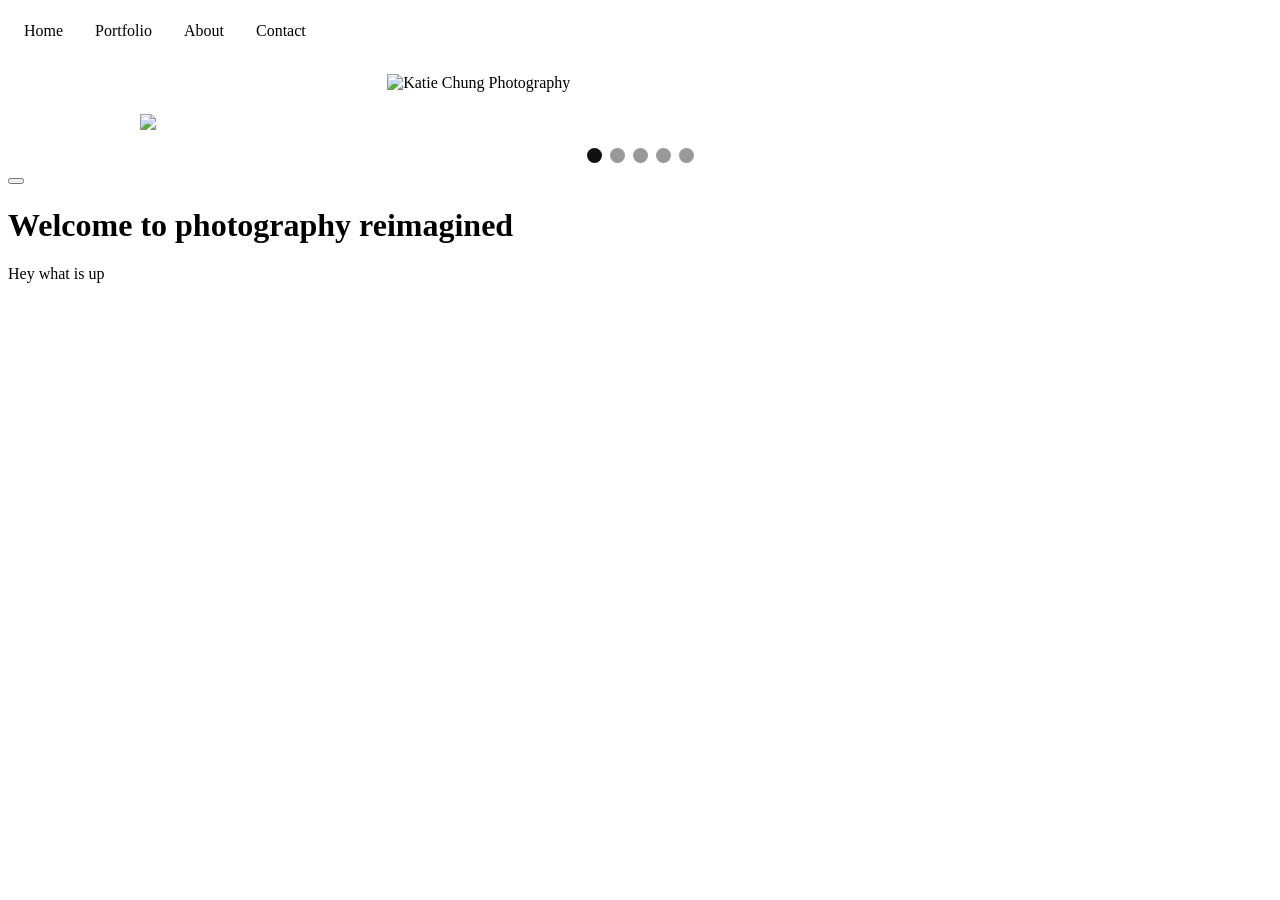
==== index.html @ 6f5b786f "💨🐈 Checkpoint ./.glitch-assets:57184824/2310 ./index.html:57184824/7012" ====
<!DOCTYPE html>
<html lang="en">
  <head>
    <meta charset="utf-8" />
    <meta name="viewport" content="width=device-width, initial-scale=1" />

    <title>Katie's Photography Portfolio</title>

    <!-- CSS Style Sheet-->
    <link rel="stylesheet" href="/style.css" />

    <!-- The website JavaScript file -->
    <script src="/script.js" defer></script>

    <!--This page is essentially the home page-->
  </head>
  <body>
    <!-- Navigation bar for the website -->
    <ul>
      <li><a href="./index.html">Home</a></li>
      <li><a href="./portfolio.html">Portfolio</a></li>
      <li><a href="./about.html">About</a></li>
      <li><a href="./contact.html">Contact</a></li>
    </ul>

    <!-- Logo image -->
    <img
      id="logo"
      src="https://cdn.glitch.global/66b55adb-3b95-4164-94d0-ff56a9e5ede2/Screen%20Shot%202023-06-22%20at%202.45.29%20AM.png?v=1687427138895"
      alt="Katie Chung Photography"
      title="Logo"
    />

    <div class="slideshow-container">
      <div class="mySlides fade">
        <img
          src="https://cdn.glitch.global/66b55adb-3b95-4164-94d0-ff56a9e5ede2/DSC09989-min.jpg?v=1687428576676"
          style="width: 100%"
        />
      </div>
      <div class="mySlides fade">
        <img
          src="https://cdn.glitch.global/66b55adb-3b95-4164-94d0-ff56a9e5ede2/IMG_9968-2-min.jpg?v=1687428568612"
          style="width: 100%"
        />
      </div>
      <div class="mySlides fade">
        <img
          src="https://cdn.glitch.global/66b55adb-3b95-4164-94d0-ff56a9e5ede2/DSC00399-min.jpg?v=1687471654677"
          style="width: 100%"
        />
      </div>
      <div class="mySlides fade">
        <img
          src="https://cdn.glitch.global/66b55adb-3b95-4164-94d0-ff56a9e5ede2/DSC00599-min.jpg?v=1687428577994"
          style="width: 100%"
        />
      </div>
      <div class="mySlides fade">
        <img
          src="https://cdn.glitch.global/66b55adb-3b95-4164-94d0-ff56a9e5ede2/DSC01982-2-min.jpg?v=1687428571001"
          style="width: 100%"
        />
      </div>
      <a class="prev" onclick="plusSlides(-1)">&#10094;</a>
      <a class="next" onclick="plusSlides(1)">&#10095;</a>
    </div>
    <br />
    <div style="text-align: center">
      <span class="dot" onclick="currentSlide(0)"></span>
      <span class="dot" onclick="currentSlide(1)"></span>
      <span class="dot" onclick="currentSlide(2)"></span>
      <span class="dot" onclick="currentSlide(3)"></span>
      <span class="dot" onclick="currentSlide(4)"></span>
    </div>

    <button
      onclick="location.href='./portfolio.html'"
      <img
      width="60"
      height="60"
      src="https://cdn.glitch.global/66b55adb-3b95-4164-94d0-ff56a9e5ede2/IMG_4022.PNG?v=1687502252958"
      alt="portfolio button"
    ></button>

    <h1>Welcome to photography reimagined</h1>
    <p>Hey what is up</p>

    <!--
    <img
      src="https://cdn.glitch.global/66b55adb-3b95-4164-94d0-ff56a9e5ede2/IMG_9968-2-min.jpg?v=1687428568612"
      class="illustration"
      alt="Editor illustration"
      title="Click the image!"
    /> -->
  </body>
</html>
---- style.css ----
/* This is the style sheet for my website. The style is more clean and minimalistic, because
I want the images to take focus/priority.*/

/************************* Global *****************************/


/* Importing fonts */

@font-face {
  font-family: Futura;
  src: url(https://cdn.glitch.global/66b55adb-3b95-4164-94d0-ff56a9e5ede2/Futura%20Book%20font.ttf?v=1687484316525)
    format("truetype");
}

@font-face {
  font-family: HK Grotesk;
  src: url("https://cdn.glitch.me/605e2a51-d45f-4d87-a285-9410ad350515%2FHKGrotesk-Regular.otf?v=1603136326027")
    format("opentype");
}
@font-face {
  font-family: HK Grotesk;
  font-weight: bold;
  src: url("https://cdn.glitch.me/605e2a51-d45f-4d87-a285-9410ad350515%2FHKGrotesk-Bold.otf?v=1603136323437")
    format("opentype");
}

p {
  font-family: "Futura";
}

h1 {
  font-family: "Futura";
}



/************************ Navigation bar *************************/

ul {
  font-family: "Futura";
  list-style-type: none;
  margin: 0;
  padding: 0;
  overflow: hidden;
  background-color: white;
}

li {
  float: left;
}

li a {
  display: block;
  color: black;
  text-align: center;
  padding: 14px 16px;
  text-decoration: none;
}

/* Change the link color on hover */
li a:hover {
  background-color: #f3f3f3;
}

/*******************************************************************/

/* Logo */
#logo {
  width: 40%;
  margin-left: auto;
  margin-right: auto;
  padding: 20px;
  display: block;
}

/* This is the CSS for the image slider in the home page */
.mySlides {
  display: none;
}


img {
  vertical-align: middle;
}

.slideshow-container {
  max-width: 1000px;
  position: relative;
  margin: auto;
}
/* Prev and next buttons */
.prev,
.next {
  cursor: pointer;
  position: absolute;
  top: 50%;
  width: auto;
  padding: 16px;
  margin-top: -22px;
  color: white;
  font-weight: bold;
  font-size: 18px;
  transition: 0.6s ease;
  border-radius: 0 3px 3px 0;
  user-select: none;
}
/* The next button positioning  */
.next {
  right: 0;
  border-radius: 3px 0 0 3px;
}
/* On hover, add white background color that is less opacity */
.prev:hover,
.next:hover {
  background-color: rgba(255, 255, 255, 0.45);
}

/* Dot indicators for which image */
.dot {
  cursor: pointer;
  height: 15px;
  width: 15px;
  margin: 0 2px;
  background-color: #999999;
  border-radius: 50%;
  display: inline-block;
  transition: background-color 0.6s ease;
}
.active,
.dot:hover {
  background-color: #111111;
}

/* Animation for fade */
.fade {
  -webkit-animation-name: fade;
  -webkit-animation-duration: 1.5s;
  animation-name: fade;
  animation-duration: 1.5s;
}

@-webkit-keyframes fade {
  from {
    opacity: 0.4;
  }
  to {
    opacity: 1;
  }
}

@keyframes fade {
  from {
    opacity: 0.4;
  }
  to {
    opacity: 1;
  }
}

/********************** Portfolio *******************/


.row {
  display: flex;
  flex-wrap: wrap;
  padding: 0 4px;
}

/* Create four equal columns that sits next to each other */

.column {
  flex: 20%;
  max-width: 20%;
  padding: 0 4px;
}

.column img {
  margin-top: 8px;
  vertical-align: middle;
  width: 100%;
} 

/* Responsive layout - makes a two column-layout instead of four columns */
@media screen and (max-width: 800px) {
  .column {
    flex: 50%;
    max-width: 50%;
  }
}

/* Responsive layout - makes the two columns stack on top of each other instead of next to each other */
@media screen and (max-width: 600px) {
  .column {
    flex: 100%;
    max-width: 100%;
  }
}

/*************************** Contact Page ****************************/

/* Style all font awesome icons */
.fa {
  padding: 20px;
  font-size: 30px;
  width: 50px;
  text-align: center;
  text-decoration: none;
}

/* Add a hover effect if you want */
.fa:hover {
  opacity: 0.7;
}

/* Set a specific color for each brand */

/* instagram */
.fa-instagram {
  background: #3B5998;
  color: white;
}

/* linkedin */
.fa-linkedin {
  background: #55ACEE;
  color: white;
}
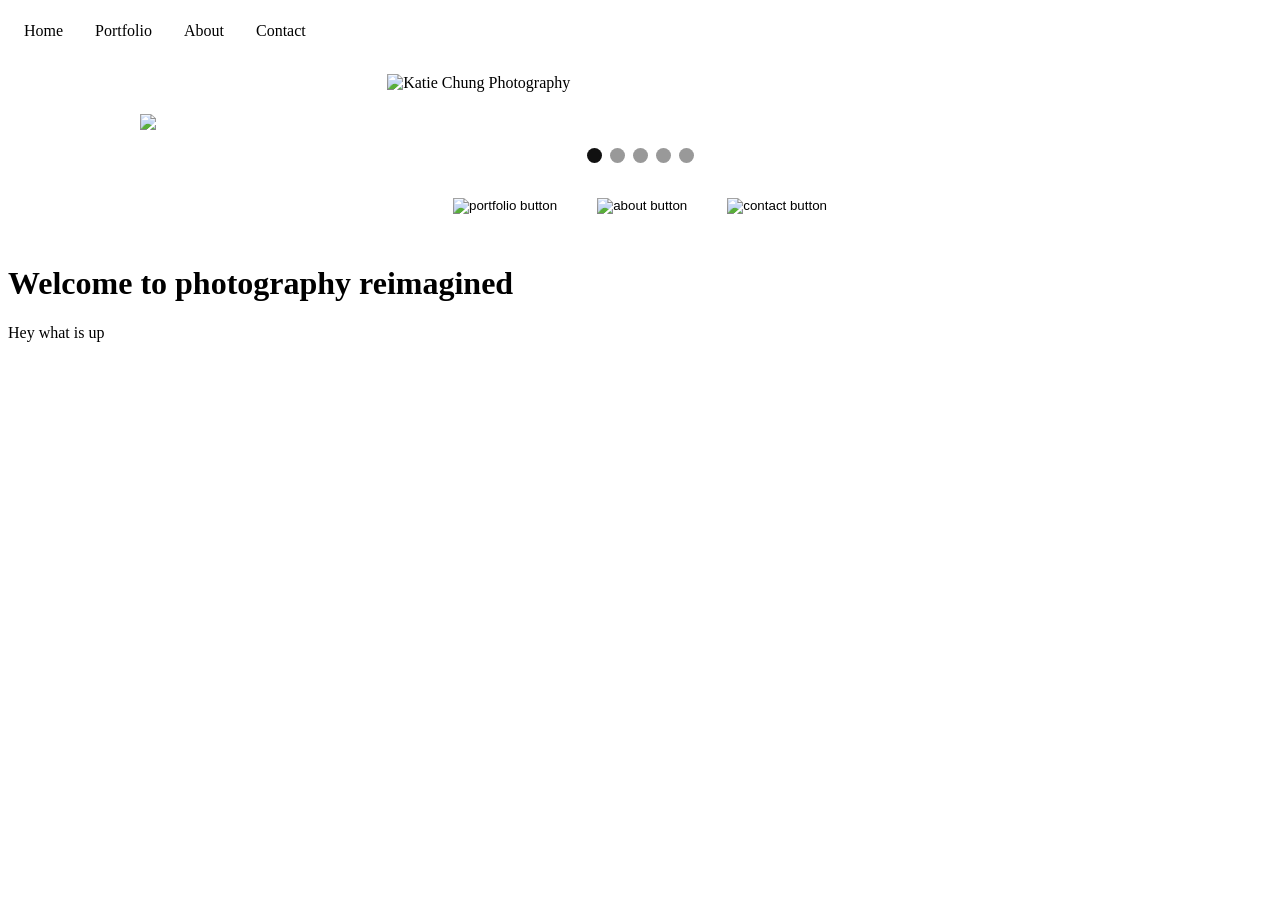
==== commit 4ab14795: "🍿🚘 Checkpoint ./index.html:57184824/9204 ./style.css:57184824/686" ====
--- a/index.html
+++ b/index.html
@@ -74,14 +74,37 @@
       <span class="dot" onclick="currentSlide(4)"></span>
     </div>
 
-    <button
-      onclick="location.href='./portfolio.html'"
-      <img
-      width="60"
-      height="60"
-      src="https://cdn.glitch.global/66b55adb-3b95-4164-94d0-ff56a9e5ede2/IMG_4022.PNG?v=1687502252958"
-      alt="portfolio button"
-    ></button>
+    <div id="buttons">
+      <button onclick="location.href='./portfolio.html'">
+        <img
+          width="300"
+          height="300"
+          src="https://cdn.glitch.global/66b55adb-3b95-4164-94d0-ff56a9e5ede2/IMG_4022.PNG?v=1687502252958"
+          alt="portfolio button"
+          border="0"
+        />
+      </button>
+
+      <button onclick="location.href='./about.html'">
+        <img
+          width="300"
+          height="300"
+          src="https://cdn.glitch.global/66b55adb-3b95-4164-94d0-ff56a9e5ede2/IMG_4024.PNG?v=1687502245482"
+          alt="about button"
+          border="0"
+        />
+      </button>
+
+      <button onclick="location.href='./contact.html'">
+        <img
+          width="300"
+          height="300"
+          src="https://cdn.glitch.global/66b55adb-3b95-4164-94d0-ff56a9e5ede2/IMG_4023.PNG?v=1687502249466"
+          alt="contact button"
+          border="0"
+        />
+      </button>
+    </div>
 
     <h1>Welcome to photography reimagined</h1>
     <p>Hey what is up</p>
--- a/style.css
+++ b/style.css
@@ -225,3 +225,24 @@
   background: #55ACEE;
   color: white;
 }
+
+/******************* buttons for home page **********************/
+
+button {
+  border: none;
+  cursor: pointer;
+  appearance: none;
+  background-color: inherit;
+  padding: 20px;
+}
+
+button:hover {
+  transform: scale(1.15);
+}
+
+#buttons {
+  display: flex;
+  justify-content: center;
+  align-items: center;
+  padding: 10px;
+}
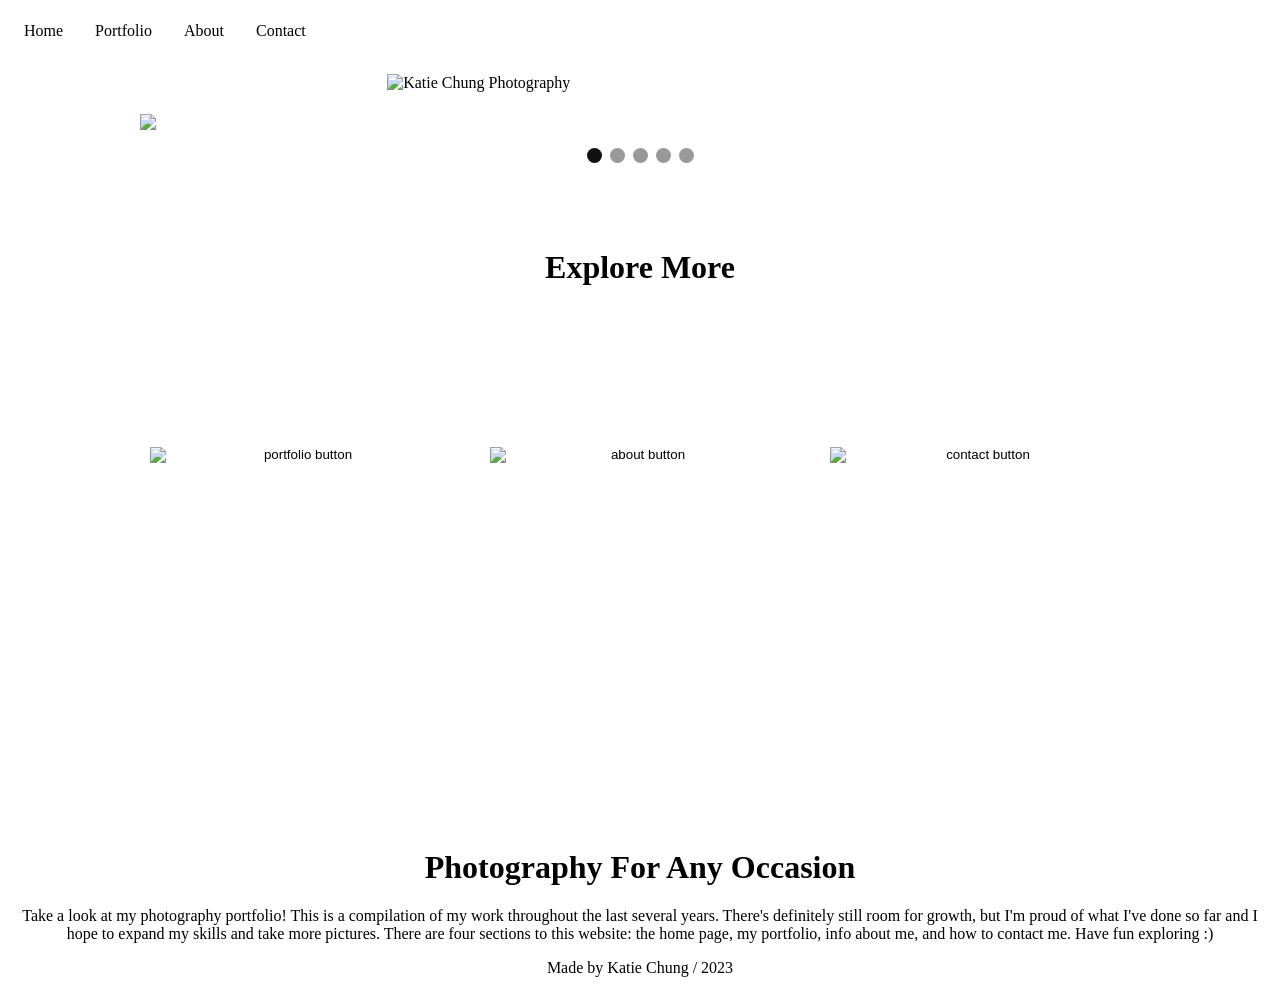
==== commit 8d6c768e: "🚈🚅 Checkpoint ./style.css:57184824/142 ./about.html:57184824/210 ./index.html:57184824/8874" ====
--- a/index.html
+++ b/index.html
@@ -73,6 +73,10 @@
       <span class="dot" onclick="currentSlide(3)"></span>
       <span class="dot" onclick="currentSlide(4)"></span>
     </div>
+    
+    <div id="text1">
+    <h1>Explore More </h1>
+    </div>
 
     <div id="buttons">
       <button onclick="location.href='./portfolio.html'">
@@ -106,15 +110,16 @@
       </button>
     </div>
 
-    <h1>Welcome to photography reimagined</h1>
-    <p>Hey what is up</p>
-
-    <!--
-    <img
-      src="https://cdn.glitch.global/66b55adb-3b95-4164-94d0-ff56a9e5ede2/IMG_9968-2-min.jpg?v=1687428568612"
-      class="illustration"
-      alt="Editor illustration"
-      title="Click the image!"
-    /> -->
+    <h1>Photography For Any Occasion</h1>
+    <p>
+      Take a look at my photography portfolio! This is a compilation of my work
+      throughout the last several years. There's definitely still room for
+      growth, but I'm proud of what I've done so far and I hope to expand my
+      skills and take more pictures. There are four sections to this website:
+      the home page, my portfolio, info about me, and how to contact me. Have fun
+      exploring :)
+    </p>
+    
+    <p>Made by Katie Chung / 2023</p>
   </body>
 </html>
--- a/style.css
+++ b/style.css
@@ -26,10 +26,16 @@
 
 p {
   font-family: "Futura";
+  text-align: center;
 }
 
 h1 {
   font-family: "Futura";
+  text-align: center;
+}
+
+#text1 {
+  padding: 60px;
 }
 
 
@@ -234,6 +240,7 @@
   appearance: none;
   background-color: inherit;
   padding: 20px;
+  display: flex;
 }
 
 button:hover {
@@ -243,6 +250,7 @@
 #buttons {
   display: flex;
   justify-content: center;
-  align-items: center;
-  padding: 10px;
-}+
+  padding: 60px;
+}
+
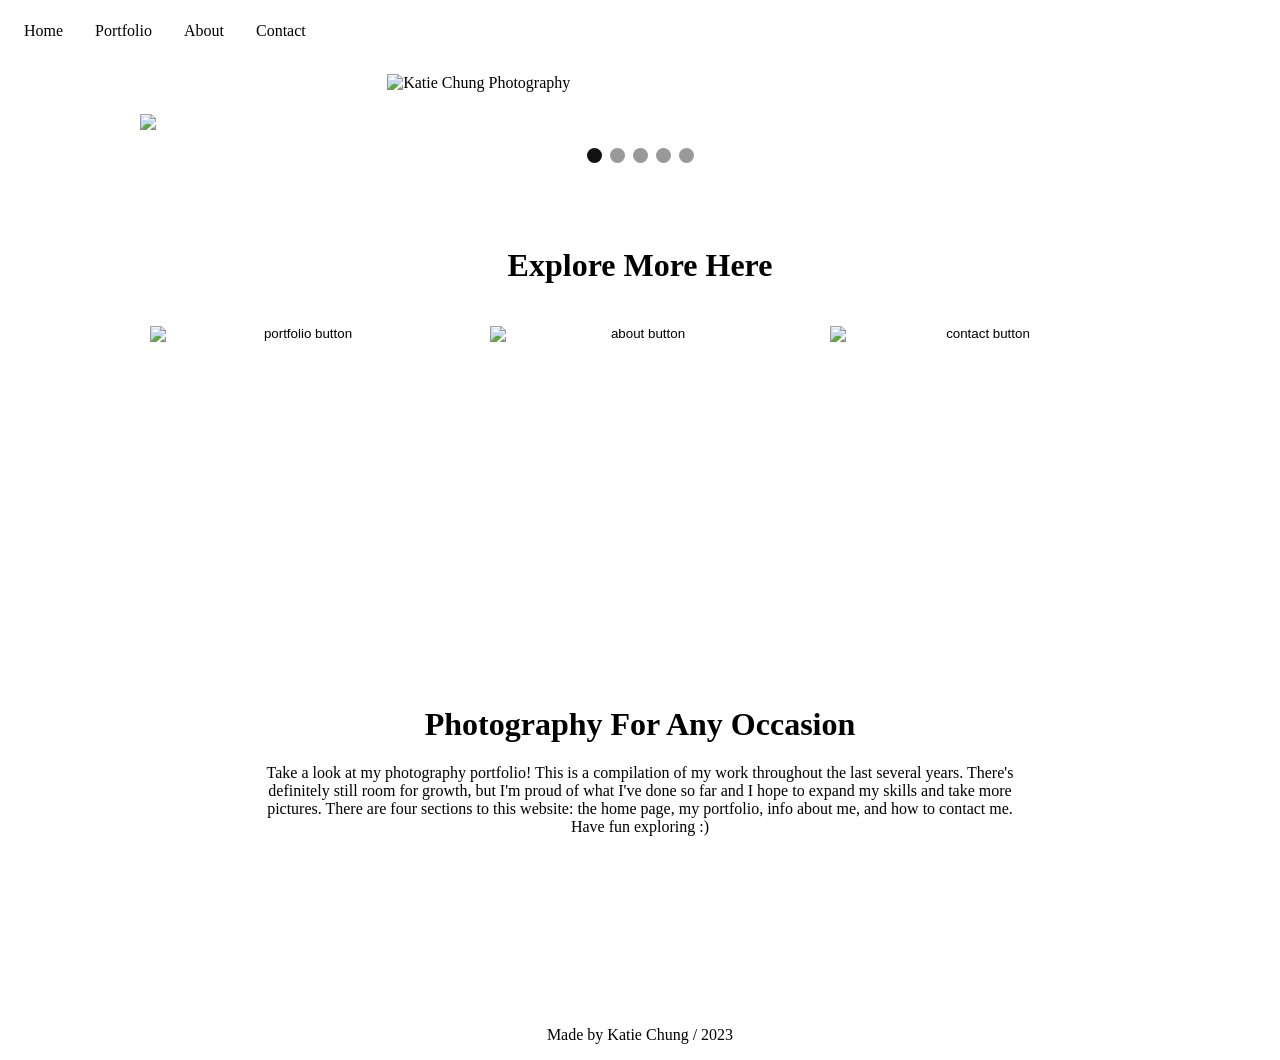
==== commit d9cb681f: "🚩📼 Checkpoint ./style.css:57184824/722 ./index.html:57184824/88 ./portfolio.html:57184824/219" ====
--- a/index.html
+++ b/index.html
@@ -75,7 +75,7 @@
     </div>
     
     <div id="text1">
-    <h1>Explore More </h1>
+    <h1>Explore More Here </h1>
     </div>
 
     <div id="buttons">
@@ -111,6 +111,7 @@
     </div>
 
     <h1>Photography For Any Occasion</h1>
+    <div id="text">
     <p>
       Take a look at my photography portfolio! This is a compilation of my work
       throughout the last several years. There's definitely still room for
@@ -119,6 +120,7 @@
       the home page, my portfolio, info about me, and how to contact me. Have fun
       exploring :)
     </p>
+    </div>
     
     <p>Made by Katie Chung / 2023</p>
   </body>
--- a/style.css
+++ b/style.css
@@ -35,7 +35,18 @@
 }
 
 #text1 {
-  padding: 60px;
+  margin-top: 80px;
+  margin-bottom: 20px;
+}
+
+#text {
+  margin-left: 20%;
+  margin-right: 20%;
+  margin-bottom: 15%;
+}
+
+.main {
+  
 }
 
 
@@ -165,9 +176,14 @@
 
 /********************** Portfolio *******************/
 
+.title {
+  margin-top: 6%;
+  margin-bottom: 1%;
+}
 
 .row {
   display: flex;
+  justify-content: center;
   flex-wrap: wrap;
   padding: 0 4px;
 }
@@ -200,6 +216,10 @@
     flex: 100%;
     max-width: 100%;
   }
+}
+
+#footer {
+  padding: 5%;
 }
 
 /*************************** Contact Page ****************************/
@@ -251,6 +271,7 @@
   display: flex;
   justify-content: center;
 
-  padding: 60px;
-}
-
+  margin-bottom: 60px;
+  margin-top: 0px;
+}
+
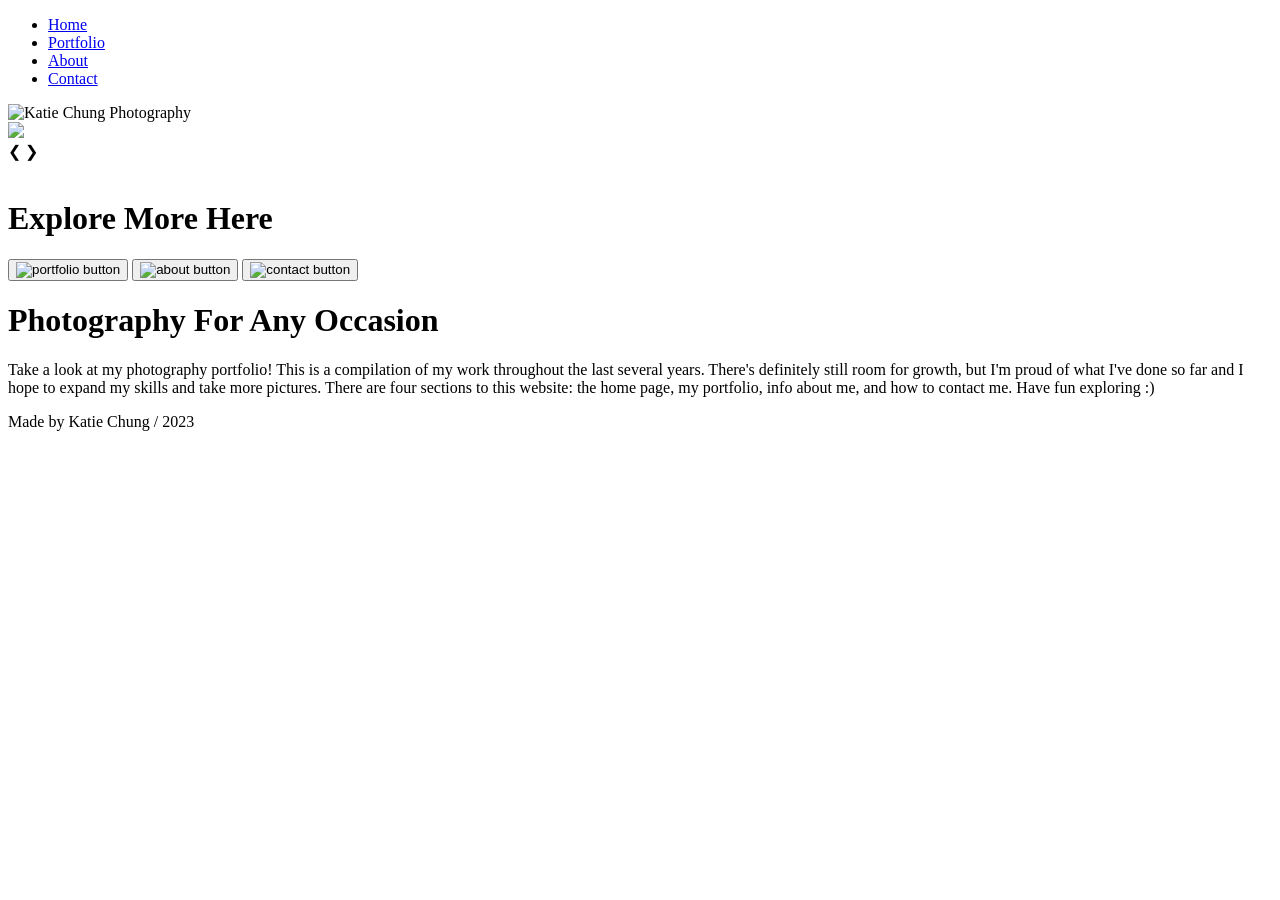
==== commit 604b94ae: "fix styling" ====
--- a/index.html
+++ b/index.html
@@ -7,20 +7,20 @@
     <title>Katie's Photography Portfolio</title>
 
     <!-- CSS Style Sheet-->
-    <link rel="stylesheet" href="/style.css" />
+    <link rel="stylesheet" href="/photographyportfolio/style.css" />
 
     <!-- The website JavaScript file -->
-    <script src="/script.js" defer></script>
+    <script src="script.js" defer></script>
 
     <!--This page is essentially the home page-->
   </head>
   <body>
     <!-- Navigation bar for the website -->
     <ul>
-      <li><a href="./index.html">Home</a></li>
-      <li><a href="./portfolio.html">Portfolio</a></li>
-      <li><a href="./about.html">About</a></li>
-      <li><a href="./contact.html">Contact</a></li>
+      <li><a href="/photographyportfolio/index.html">Home</a></li>
+      <li><a href="/photographyportfolio/portfolio.html">Portfolio</a></li>
+      <li><a href="/photographyportfolio/about.html">About</a></li>
+      <li><a href="/photographyportfolio/contact.html">Contact</a></li>
     </ul>
 
     <!-- Logo image -->
